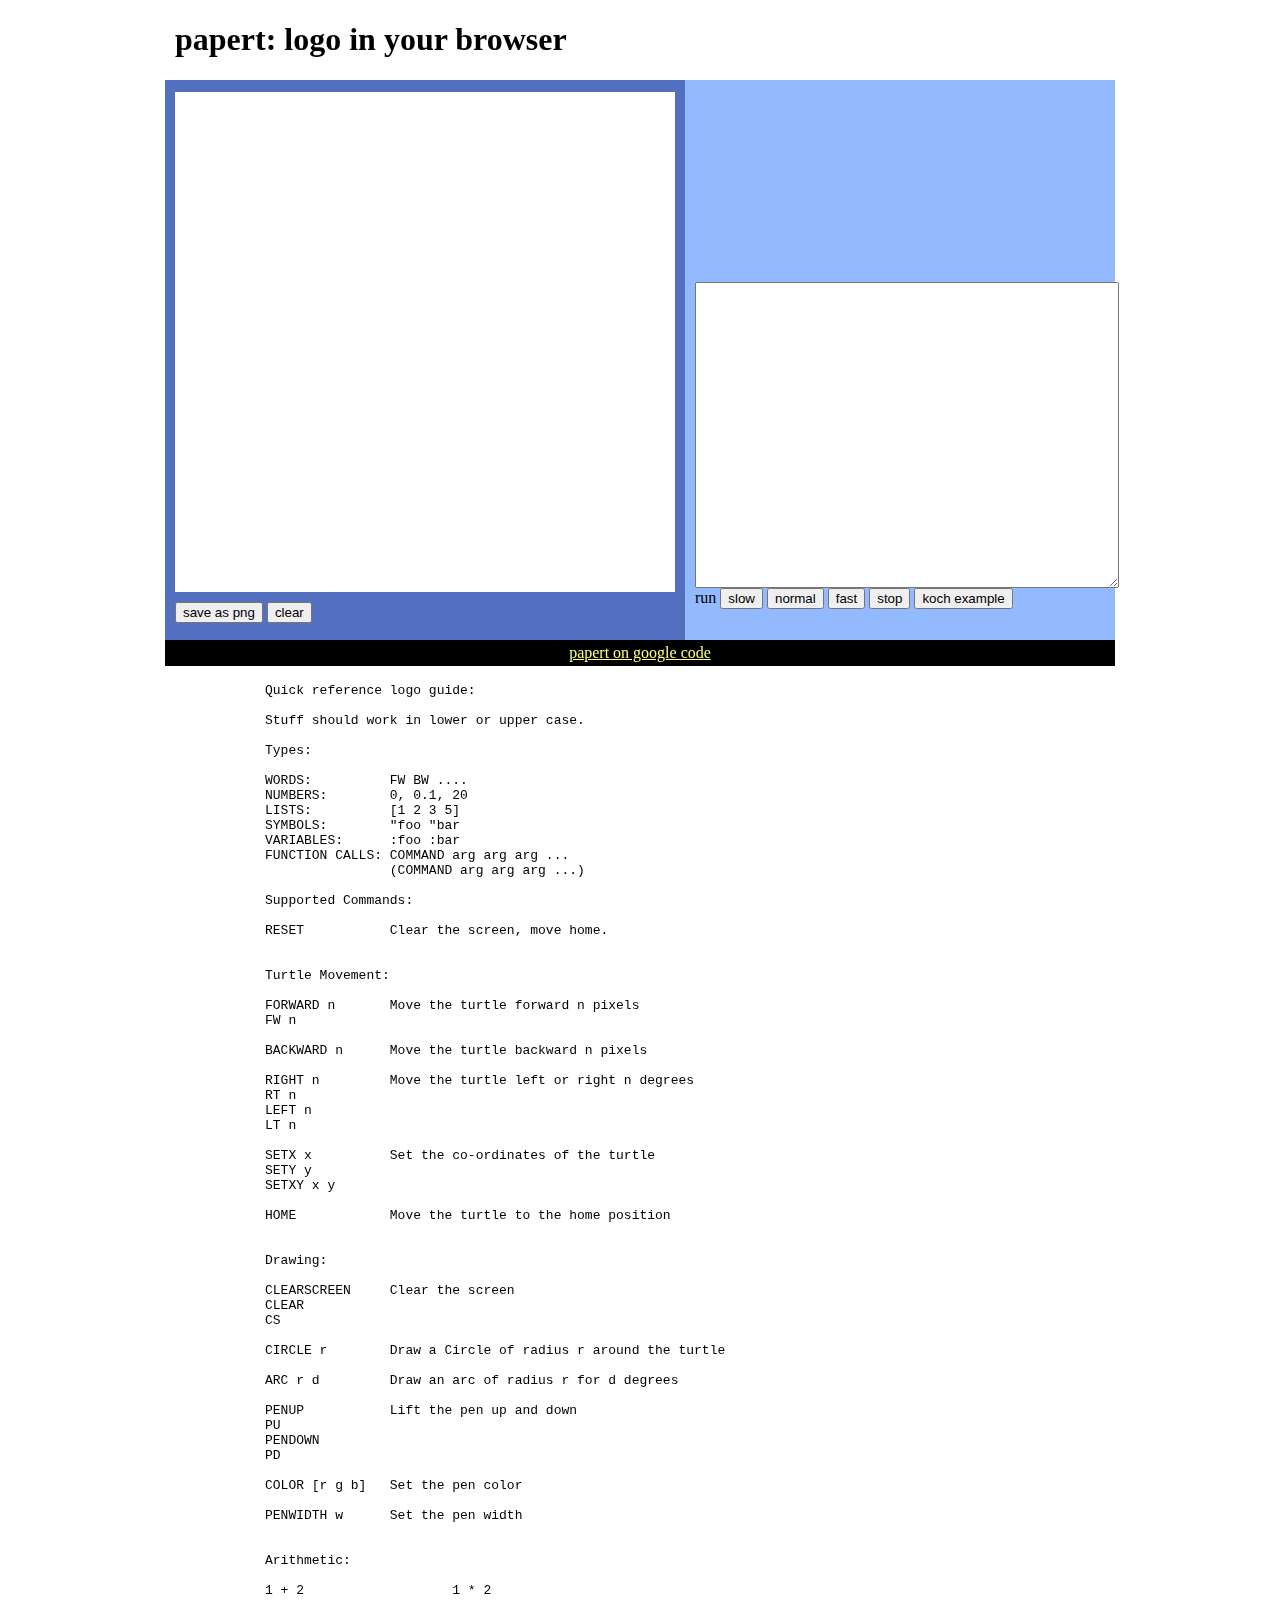
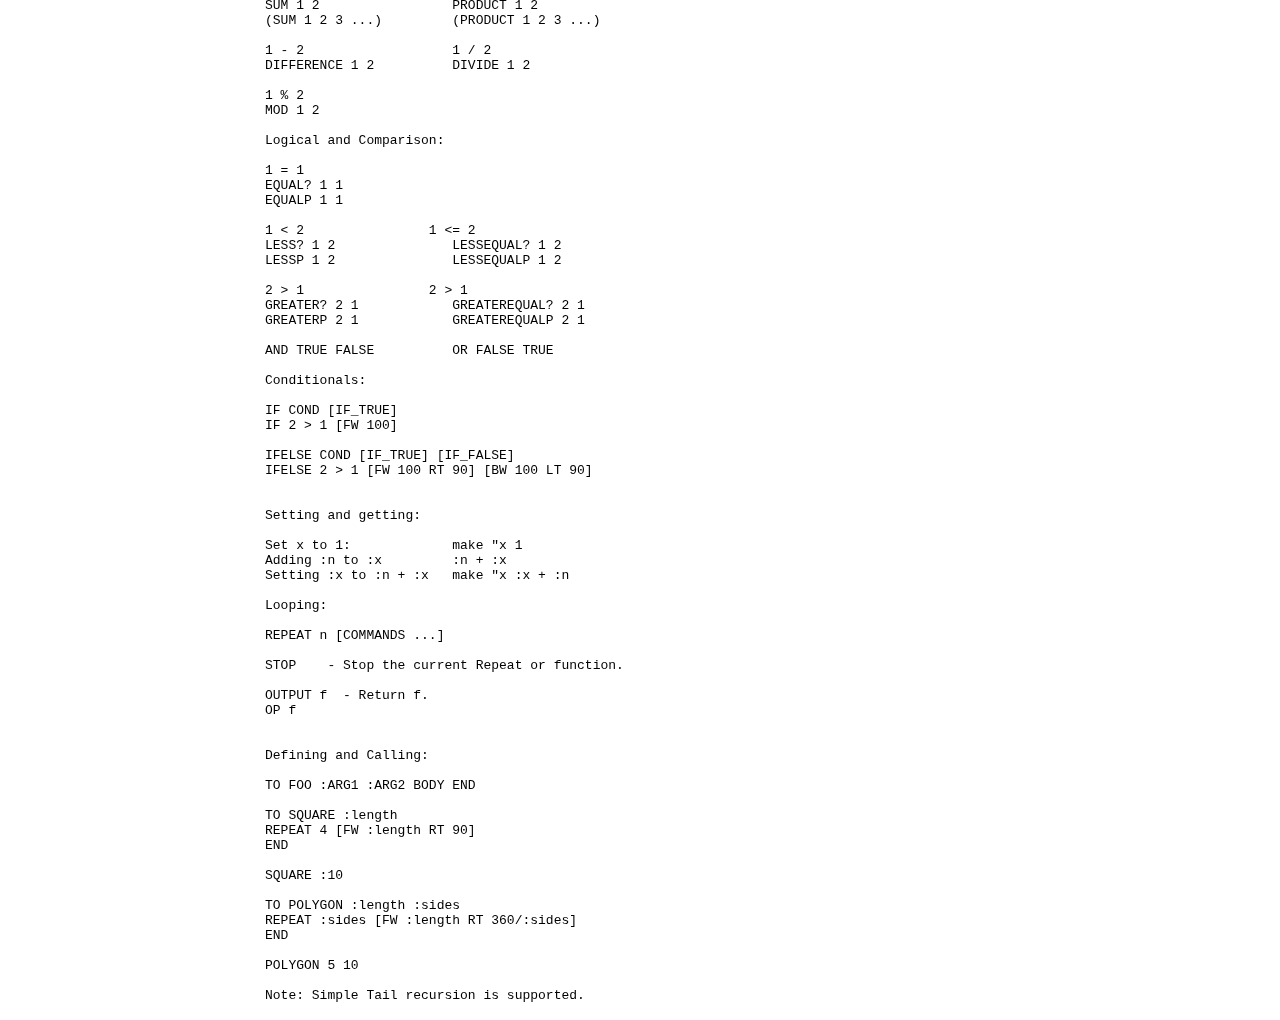
==== static/index.html @ 3e025263 "moving files to static directory in prepartation for google app" ====
<!DOCTYPE html PUBLIC "-//W3C//DTD XHTML 1.0 Transitional//EN"
"http://www.w3.org/TR/xhtml1/DTD/xhtml1-transitional.dtd">
<html xmlns="http://www.w3.org/1999/xhtml" lang="en" xml:lang="en">
<head>
<meta http-equiv="Content-Type" content="text/html; charset=iso-utf8" />
<title>papert: logo in your browser</title>
<link rel="stylesheet" type="text/css" href="papert.css">
<script src="turtle.js"></script>
<script src="logo.js"></script>
<script>
var turtle = null;
var logo = null;
var canvas;
var form;

function init (canvas_id,form_id,oldcode_id) {
    canvas = document.getElementById(canvas_id);
    form = document.getElementById(form_id);
    
    canvas.width = 500;
    canvas.height = 500;
    
    oldcode = document.getElementById(oldcode_id);
    setup();
}

function setup () {
    logo = new Logo()
    
    fast = 5;
    turtle = new DelayTurtle(canvas,fast,true);
    logo.setTurtle(turtle);
}

function koch() {
    form.code.value ='\
to line :count :length\n\
  ifelse :count = 1 [fw :length] [\n\
    make "count :count -1 \n\
    line :count :length\n\
    lt 60 line :count :length\n\
    rt 120 line :count :length\n\
    lt 60 line :count :length\n\
  ]\n\
end\n\
\n\
to koch :count :length\n\
  rt 30 line :count :length\n\
  rt 120 line :count :length\n\
  rt 120 line :count :length\n\
end\n\
\n\
reset\n\
setxy  80 350\n\
koch 5 4\n\
';}



function run (speed,drawbits) {
        if (speed != fast) {
            fast = speed;
            var newturtle = null;
            turtle.stop();
            if (fast == 0) {
                newturtle = new Turtle(canvas);
            } else {
                newturtle = new DelayTurtle(canvas,fast,drawbits);
            }
            logo.setTurtle(newturtle);
            turtle = newturtle;
        }
        var code = form.code.value;

        oldcode.innerHTML +="\n"+code
        //form.code.value = ""

        
        var out = logo.run(code);
                
        if (out && out.type == "error") {
            alert(out.data);
            setup();
        }
}

function stop(){
    turtle.stop();
}

function clearcanvas() {
    var ctx = canvas.getContext('2d');
    ctx.fillStyle = "rgb(255,255,255)";
    ctx.fillRect(0, 0, 500, 500);
}
</script>

</head>
<body onload="init('canvas','input','oldcode'); clearcanvas()">
    
<div id="main">
<div id="top"><div class="inner"><h1>papert: logo in your browser</h1></div></div>

<div id="wrap">
<div id="content">
    <div class="inner">
        <form id="input" onSubmit="run(); return false;" action="#">
        <div id="oldcode">&nbsp;</div>
        <div>
        <textarea id="code"></textarea>
        </div>
        <div>run
        <input type="button" onClick="run(25,true);" value="slow"/>
        <input type="button" onClick="run(5,false);" value="normal"/>
        <input type="button" onClick="run(0);" value="fast"/>
        <input type="button" onClick="stop();" value="stop"/>
        
        
        <input type="button" value="koch example" onClick="koch(); run(0)"/>
        </div>
        </form>
    </div>
</div>
</div>

<div id="left">
    <div class="inner">
        <canvas id="canvas" width="500" height="500">
    Is broken
    </canvas>
    <input type="button" onClick="document.location.href = canvas.toDataURL().replace('image/png', 'image/octet-stream')" value="save as png">
    <input type="button" onClick="clearcanvas();" value="clear">
</div>
</div>
<div id="footer"><a href="http://code.google.com/p/papert">papert on google code</a></div>
<div id="notes">
<pre>
Quick reference logo guide:

Stuff should work in lower or upper case.

Types:

WORDS:          FW BW ....
NUMBERS:        0, 0.1, 20
LISTS:          [1 2 3 5]
SYMBOLS:        "foo "bar
VARIABLES:      :foo :bar 
FUNCTION CALLS: COMMAND arg arg arg ...
                (COMMAND arg arg arg ...)

Supported Commands:

RESET           Clear the screen, move home.


Turtle Movement:

FORWARD n       Move the turtle forward n pixels
FW n    

BACKWARD n      Move the turtle backward n pixels

RIGHT n         Move the turtle left or right n degrees
RT n
LEFT n
LT n

SETX x          Set the co-ordinates of the turtle
SETY y
SETXY x y

HOME            Move the turtle to the home position


Drawing:

CLEARSCREEN     Clear the screen
CLEAR
CS

CIRCLE r        Draw a Circle of radius r around the turtle

ARC r d         Draw an arc of radius r for d degrees

PENUP           Lift the pen up and down
PU
PENDOWN
PD

COLOR [r g b]   Set the pen color

PENWIDTH w      Set the pen width


Arithmetic:

1 + 2                   1 * 2
SUM 1 2                 PRODUCT 1 2
(SUM 1 2 3 ...)         (PRODUCT 1 2 3 ...)

1 - 2                   1 / 2
DIFFERENCE 1 2          DIVIDE 1 2

1 % 2
MOD 1 2

Logical and Comparison:

1 = 1
EQUAL? 1 1
EQUALP 1 1

1 &lt; 2                1 &lt;= 2
LESS? 1 2               LESSEQUAL? 1 2
LESSP 1 2               LESSEQUALP 1 2

2 &gt; 1                2 &gt; 1
GREATER? 2 1            GREATEREQUAL? 2 1
GREATERP 2 1            GREATEREQUALP 2 1

AND TRUE FALSE          OR FALSE TRUE

Conditionals:

IF COND [IF_TRUE] 
IF 2 &gt; 1 [FW 100]

IFELSE COND [IF_TRUE] [IF_FALSE]
IFELSE 2 &gt; 1 [FW 100 RT 90] [BW 100 LT 90]


Setting and getting:

Set x to 1:             make "x 1
Adding :n to :x         :n + :x
Setting :x to :n + :x   make "x :x + :n

Looping:

REPEAT n [COMMANDS ...]

STOP    - Stop the current Repeat or function.

OUTPUT f  - Return f.
OP f


Defining and Calling:

TO FOO :ARG1 :ARG2 BODY END

TO SQUARE :length 
REPEAT 4 [FW :length RT 90]
END

SQUARE :10

TO POLYGON :length :sides
REPEAT :sides [FW :length RT 360/:sides]
END

POLYGON 5 10

Note: Simple Tail recursion is supported.
</pre>
</div>

</div>
</body>
</html>
---- static/papert.css ----
body{
    margin: 0;
    padding: 0;
}

#main{
    width: 950px;
    margin: auto auto;
}

#wrap{
    float: left;
    width: 100%;
    height: 100%;
}

#content{
    float: left;
    width:430px;
    margin-left: 520px;
    background: #93B9FF;
    height: 560px; /* I hate CSS */
}

#oldcode {
    font-family: monospace;
    white-space: pre;
    overflow: scroll;
    margin-right: 10px;
    height: 200px;
    width:100%;
}


#code {
    width: 100%;
    height: 300px;
}

#left{
    float: left;
    width: 520px;
    margin-left: -950px;
    height: 560px;
    background: #5370C0;
}

#canvas {
    margin: 10px 0 10px 0;
}

#notes {
    clear: left;
    width: 100%;
    padding: 4px 0;
    margin-left: 100px;
}

#footer{
    clear: left;
    width: 100%;
    background: black;
    color: #FFF;
    text-align: center;
    padding: 4px 0;
}

#footer a{
color: #FFFF80;
}

.inner{
    margin: 2px 2px 2px 10px;
}
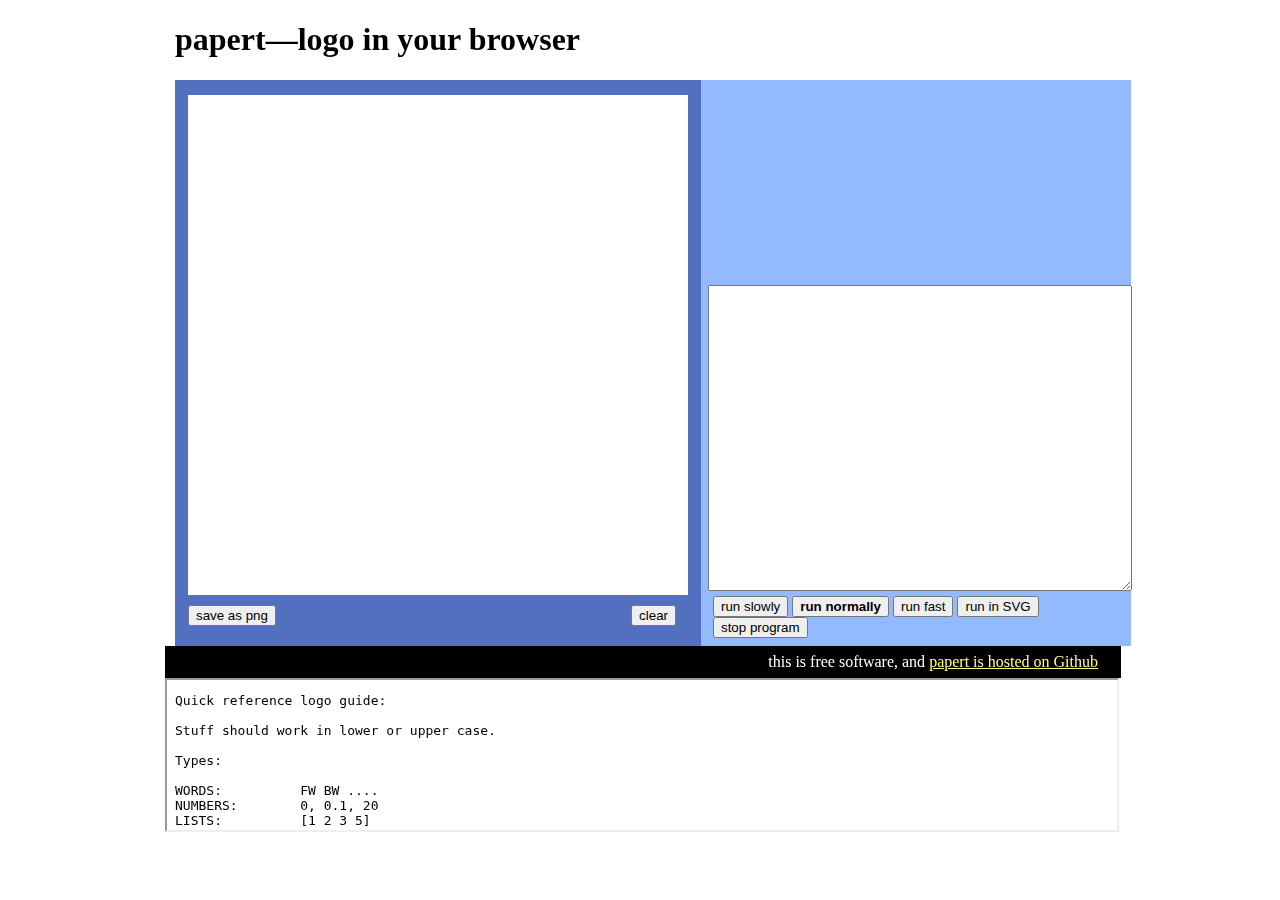
==== commit eb0abe84: "Merge b44f97ba06ae6082639ed990f0135ea8a132a173 into e7ca8ab7362e9dd9ac2f1a30b2138ad9755a02f7" ====
--- a/static/index.html
+++ b/static/index.html
@@ -2,269 +2,72 @@
 "http://www.w3.org/TR/xhtml1/DTD/xhtml1-transitional.dtd">
 <html xmlns="http://www.w3.org/1999/xhtml" lang="en" xml:lang="en">
 <head>
-<meta http-equiv="Content-Type" content="text/html; charset=iso-utf8" />
+<meta http-equiv="Content-Type" content="text/html; charset=UTF-8" />
 <title>papert: logo in your browser</title>
-<link rel="stylesheet" type="text/css" href="papert.css">
-<script src="turtle.js"></script>
-<script src="logo.js"></script>
-<script>
-var turtle = null;
-var logo = null;
-var canvas;
-var form;
-
-function init (canvas_id,form_id,oldcode_id) {
-    canvas = document.getElementById(canvas_id);
-    form = document.getElementById(form_id);
-    
-    canvas.width = 500;
-    canvas.height = 500;
-    
-    oldcode = document.getElementById(oldcode_id);
-    setup();
-}
-
-function setup () {
-    logo = new Logo()
-    
-    fast = 5;
-    turtle = new DelayTurtle(canvas,fast,true);
-    logo.setTurtle(turtle);
-}
-
-function koch() {
-    form.code.value ='\
-to line :count :length\n\
-  ifelse :count = 1 [fw :length] [\n\
-    make "count :count -1 \n\
-    line :count :length\n\
-    lt 60 line :count :length\n\
-    rt 120 line :count :length\n\
-    lt 60 line :count :length\n\
-  ]\n\
-end\n\
-\n\
-to koch :count :length\n\
-  rt 30 line :count :length\n\
-  rt 120 line :count :length\n\
-  rt 120 line :count :length\n\
-end\n\
-\n\
-reset\n\
-setxy  80 350\n\
-koch 5 4\n\
-';}
-
-
-
-function run (speed,drawbits) {
-        if (speed != fast) {
-            fast = speed;
-            var newturtle = null;
-            turtle.stop();
-            if (fast == 0) {
-                newturtle = new Turtle(canvas);
-            } else {
-                newturtle = new DelayTurtle(canvas,fast,drawbits);
-            }
-            logo.setTurtle(newturtle);
-            turtle = newturtle;
-        }
-        var code = form.code.value;
-
-        oldcode.innerHTML +="\n"+code
-        //form.code.value = ""
-
-        
-        var out = logo.run(code);
-                
-        if (out && out.type == "error") {
-            alert(out.data);
-            setup();
-        }
-}
-
-function stop(){
-    turtle.stop();
-}
-
-function clearcanvas() {
-    var ctx = canvas.getContext('2d');
-    ctx.fillStyle = "rgb(255,255,255)";
-    ctx.fillRect(0, 0, 500, 500);
-}
-</script>
+<link rel="icon" href="/favicon.ico" />
+<link rel="stylesheet" type="text/css" href="papert.css" />
+<script type="text/javascript" src="../lib/canvas2svg.js"></script>
+<script type="text/javascript" src="turtle.js"></script>
+<script type="text/javascript" src="parser.js"></script>
+<script type="text/javascript" src="logo.js"></script>
+<script type="text/javascript" src="init.js"></script>
 
 </head>
-<body onload="init('canvas','input','oldcode'); clearcanvas()">
+<body onload="init('canvas','turtle','input','oldcode', 'textOutput'); clearcanvas(); run(1,false);">
     
 <div id="main">
-<div id="top"><div class="inner"><h1>papert: logo in your browser</h1></div></div>
+<form id="input" action="/" method="post" onSubmit="this.img.value = canvas.toDataURL().replace('data:image/png;base64,','')">
+<div id="top"><div class="inner"><h1>papert&#8213;logo in your browser</h1></div></div>
 
-<div id="wrap">
 <div id="content">
     <div class="inner">
-        <form id="input" onSubmit="run(); return false;" action="#">
         <div id="oldcode">&nbsp;</div>
         <div>
-        <textarea id="code"></textarea>
+        <textarea name="code" id="code" rows="80" cols="20"></textarea>
         </div>
-        <div>run
-        <input type="button" onClick="run(25,true);" value="slow"/>
-        <input type="button" onClick="run(5,false);" value="normal"/>
-        <input type="button" onClick="run(0);" value="fast"/>
-        <input type="button" onClick="stop();" value="stop"/>
-        
-        
-        <input type="button" value="koch example" onClick="koch(); run(0)"/>
+        <div style="margin: 5px;">
+        <input type="button" onClick="run(25,true);" value="run slowly" />
+        <input type="button" onClick="run(5,false);" value="run normally" style="font-weight: bold;"/>
+        <input type="button" onClick="run(1,false);" value="run fast" />
+        <input type="button" onClick="run(1,false,{ svg: true });" value="run in SVG" />
+        <input type="button" onClick="stop();" value="stop program" />
+        <input type="hidden" name="img" />
         </div>
-        </form>
+
     </div>
-</div>
 </div>
 
 <div id="left">
     <div class="inner">
+        <div id="svg-container"></div>
+		<div id="textOutput"></div>
+        <div id="turtle">
+        <embed width="20" height="20" id='sprite' src="turtle.svg"/>
+        </div>
         <canvas id="canvas" width="500" height="500">
-    Is broken
+    Your browser doesn't support canvas tags. Please upgrade to a recent version of Firefox or Opera.
     </canvas>
-    <input type="button" onClick="document.location.href = canvas.toDataURL().replace('image/png', 'image/octet-stream')" value="save as png">
-    <input type="button" onClick="clearcanvas();" value="clear">
+    <span style="float: left; margin-right: auto;">
+    <input type="button" onClick="document.location.href = canvas.toDataURL().replace('image/png', 'image/octet-stream')" value="save as png" />
+    <a href="#" style="display:none;" id="save-svg" type="button" onClick="saveSVG(this)">save as svg</a>
+    </span>
+     <span style="float: right;margin-left: auto; margin-right: 20px;">
+     <input type="button" onClick="clearcanvas();" value="clear" />
+     </span>
 </div>
+        
 </div>
-<div id="footer"><a href="http://code.google.com/p/papert">papert on google code</a></div>
-<div id="notes">
-<pre>
-Quick reference logo guide:
+</form>
 
-Stuff should work in lower or upper case.
+<div id="footer">
+<span style="float: right;margin-left: auto; margin-right: 20px; color: white;">
+this is free software, and 
+<a href="https://github.com/rmmh/papert">papert is hosted on Github</a>
+</span>
+&nbsp;
+</div>
 
-Types:
-
-WORDS:          FW BW ....
-NUMBERS:        0, 0.1, 20
-LISTS:          [1 2 3 5]
-SYMBOLS:        "foo "bar
-VARIABLES:      :foo :bar 
-FUNCTION CALLS: COMMAND arg arg arg ...
-                (COMMAND arg arg arg ...)
-
-Supported Commands:
-
-RESET           Clear the screen, move home.
-
-
-Turtle Movement:
-
-FORWARD n       Move the turtle forward n pixels
-FW n    
-
-BACKWARD n      Move the turtle backward n pixels
-
-RIGHT n         Move the turtle left or right n degrees
-RT n
-LEFT n
-LT n
-
-SETX x          Set the co-ordinates of the turtle
-SETY y
-SETXY x y
-
-HOME            Move the turtle to the home position
-
-
-Drawing:
-
-CLEARSCREEN     Clear the screen
-CLEAR
-CS
-
-CIRCLE r        Draw a Circle of radius r around the turtle
-
-ARC r d         Draw an arc of radius r for d degrees
-
-PENUP           Lift the pen up and down
-PU
-PENDOWN
-PD
-
-COLOR [r g b]   Set the pen color
-
-PENWIDTH w      Set the pen width
-
-
-Arithmetic:
-
-1 + 2                   1 * 2
-SUM 1 2                 PRODUCT 1 2
-(SUM 1 2 3 ...)         (PRODUCT 1 2 3 ...)
-
-1 - 2                   1 / 2
-DIFFERENCE 1 2          DIVIDE 1 2
-
-1 % 2
-MOD 1 2
-
-Logical and Comparison:
-
-1 = 1
-EQUAL? 1 1
-EQUALP 1 1
-
-1 &lt; 2                1 &lt;= 2
-LESS? 1 2               LESSEQUAL? 1 2
-LESSP 1 2               LESSEQUALP 1 2
-
-2 &gt; 1                2 &gt; 1
-GREATER? 2 1            GREATEREQUAL? 2 1
-GREATERP 2 1            GREATEREQUALP 2 1
-
-AND TRUE FALSE          OR FALSE TRUE
-
-Conditionals:
-
-IF COND [IF_TRUE] 
-IF 2 &gt; 1 [FW 100]
-
-IFELSE COND [IF_TRUE] [IF_FALSE]
-IFELSE 2 &gt; 1 [FW 100 RT 90] [BW 100 LT 90]
-
-
-Setting and getting:
-
-Set x to 1:             make "x 1
-Adding :n to :x         :n + :x
-Setting :x to :n + :x   make "x :x + :n
-
-Looping:
-
-REPEAT n [COMMANDS ...]
-
-STOP    - Stop the current Repeat or function.
-
-OUTPUT f  - Return f.
-OP f
-
-
-Defining and Calling:
-
-TO FOO :ARG1 :ARG2 BODY END
-
-TO SQUARE :length 
-REPEAT 4 [FW :length RT 90]
-END
-
-SQUARE :10
-
-TO POLYGON :length :sides
-REPEAT :sides [FW :length RT 360/:sides]
-END
-
-POLYGON 5 10
-
-Note: Simple Tail recursion is supported.
-</pre>
-</div>
+<iframe id="notes" src="help.txt"/>
 
 </div>
 </body>
--- a/static/papert.css
+++ b/static/papert.css
@@ -1,74 +1,125 @@
-body{
-    margin: 0;
-    padding: 0;
-}
-
-#main{
-    width: 950px;
-    margin: auto auto;
-}
-
-#wrap{
-    float: left;
-    width: 100%;
-    height: 100%;
-}
-
-#content{
-    float: left;
-    width:430px;
-    margin-left: 520px;
-    background: #93B9FF;
-    height: 560px; /* I hate CSS */
-}
-
-#oldcode {
-    font-family: monospace;
-    white-space: pre;
-    overflow: scroll;
-    margin-right: 10px;
-    height: 200px;
-    width:100%;
-}
-
-
-#code {
-    width: 100%;
-    height: 300px;
-}
-
-#left{
-    float: left;
-    width: 520px;
-    margin-left: -950px;
-    height: 560px;
-    background: #5370C0;
-}
-
-#canvas {
-    margin: 10px 0 10px 0;
-}
-
-#notes {
-    clear: left;
-    width: 100%;
-    padding: 4px 0;
-    margin-left: 100px;
-}
-
-#footer{
-    clear: left;
-    width: 100%;
-    background: black;
-    color: #FFF;
-    text-align: center;
-    padding: 4px 0;
-}
-
-#footer a{
-color: #FFFF80;
-}
-
-.inner{
-    margin: 2px 2px 2px 10px;
-}
+body{
+    margin: 0;
+    padding: 0;
+}
+
+#main{
+    width: 950px;
+    margin: auto auto;
+}
+
+#content{
+    float: left;
+    width:430px;
+    margin-left: 520px;
+    padding-left:10px;
+    background: #93B9FF;
+    border-style: solid;
+    border-color: #93B9FF;
+    height: 560px; /* I hate CSS */
+}
+
+#htmlsnippet {
+    width: 800px;
+    font-size: 10px;
+}
+
+#bbcode {
+    width: 800px;
+    font-size: 10px;
+}
+
+#oldcode {
+    font-family: monospace;
+    white-space: pre;
+    overflow: scroll;
+    margin-right: 10px;
+    height: 200px;
+    width:100%;
+    z-index: 10;
+}
+
+
+#code {
+    width: 100%;
+    height: 300px;
+}
+
+#left{
+    float: left;
+    width: 520px;
+    margin-left: -956px;
+    height: 560px;
+    background: #5370C0;
+    border-style: solid;
+    border-color: #5370C0;
+}
+
+#canvas {
+    margin: 10px 0 10px 0;
+}
+
+#textOutput {
+	margin: 10px 0 10px 0;
+	position: absolute;
+	font-size: 20px;
+	background-color: transparent;
+}
+
+#turtle  {
+	margin: 10px 0 10px 0;
+    height: 20px;
+    width: 20px;
+	position: absolute;
+	font-size: 20px;
+	background-color: transparent;
+}
+#notes {
+    clear: left;
+    width: 100%;
+    height: 100%;
+}
+
+#footer{
+    clear: left;
+    width: 100%;
+    background: black;
+    text-align: center;
+    padding: 4px 0;
+    border-style: solid;
+    border-color: black;
+}
+
+#recent ul {
+    list-style-type:none;
+    margin: 0;
+    padding: 0;
+    text-align: center;
+}
+
+#recent ul li {
+    padding: 10px;
+    display: inline; 
+    vertical-align: middle;
+}
+
+#recent ul li a { text-decoration: none; }
+
+#recent ul li a img { border: none; }
+#recent{
+    clear: left;
+    width: 100%;
+    background: white;
+    color: #FFF;
+    text-align: center;
+    border-style: solid;
+    border-color: black;
+}
+
+#footer a{
+    color: #FFFF80;
+}
+
+.inner{
+    margin: 2px 2px 2px 10px;
+}
